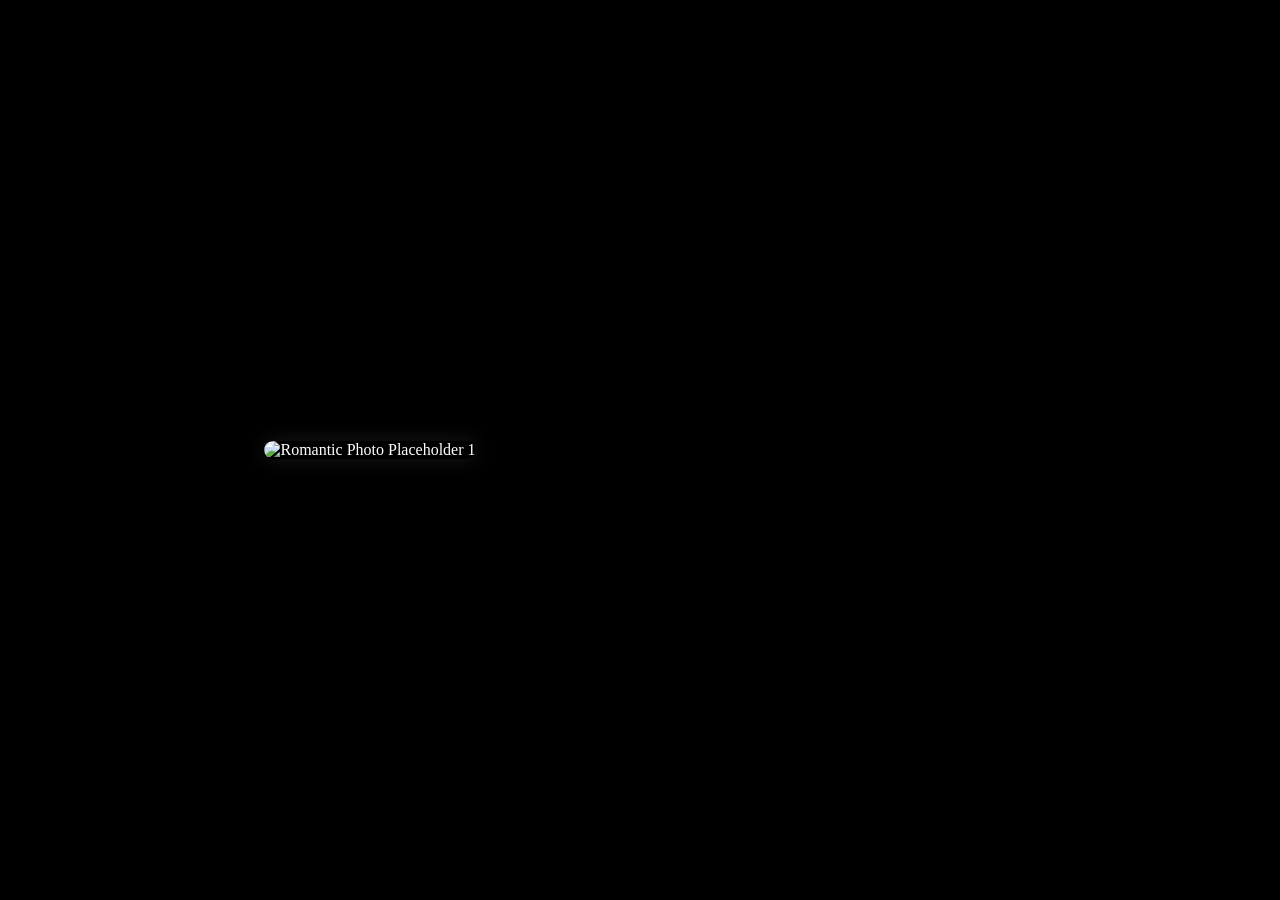
==== aduh.html @ c5ddaa36 "Update image sources in aduh.html" ====
<!DOCTYPE html>
<html lang="en">
<head>
    <meta charset="UTF-8">
    <meta name="viewport" content="width=device-width, initial-scale=1.0">
    <title>buat pacarkuu</title>
    <link rel="stylesheet" href="michael.css">
</head>
<body>
    <div class="container">
        <div class="row">
            <div class="photo-placeholder" id="photo1">
                <img src="https://thumbs2.imgbox.com/24/3e/NAVHKwZF_t.jpg" alt="Romantic Photo Placeholder 1">
                <div class="instruction" id="instruction">Please swipe up</div>
            </div>
            <div class="photo-placeholder" id="photo2" style="display: none;">
                <img src="https://thumbs2.imgbox.com/db/f1/nWiwiZE2_t.jpg" alt="Romantic Photo Placeholder 2">
            </div>
            <div class="romantic-words">
                <div class="word" id="word1">In your eyes, I found my paradise.</div>
                <div class="word" id="word2">You are the light of my life.</div>
                <div class="word" id="word3">My heart beats only for you.</div>
                <div class="word" id="word4">Forever yours, in every moment.</div>
                <div class="word" id="word5">Love is you, and you are love.</div>
            </div>
        </div>
    </div>
    <script src="michael2.js"></script>
</body>
</html>
---- michael.css ----
body {
    margin: 0;
    padding: 0;
    font-family: 'Georgia', serif; /* Elegant serif font */
    background-color: #000000; /* Black background */
    color: #ffffff; /* White text */
    overflow-x: hidden;
    height: 100vh;
    display: flex;
    flex-direction: column;
    align-items: center;
    justify-content: center;
}

.container {
    width: 100%;
    max-width: 800px;
    padding: 20px;
    text-align: center;
}

.row {
    display: flex;
    flex-direction: row; /* Kata-kata dan foto dalam satu baris horizontal */
    align-items: center;
    justify-content: center;
    gap: 20px;
    flex-wrap: wrap; /* Wrap jika layar kecil */
}

.photo-placeholder {
    flex: 1;
    opacity: 0; /* Initial opacity 0 untuk animasi pembukaan */
    filter: blur(10px); /* Initial blur 10px untuk animasi pembukaan */
    transition: opacity 2s ease, filter 2s ease; /* Timing lebih lambat: 2s */
    position: relative; /* Untuk posisi instruction */
}

.photo-placeholder img {
    width: 100%;
    max-width: 300px;
    height: auto;
    border-radius: 10px;
    box-shadow: 0 0 20px rgba(255, 255, 255, 0.1); /* Subtle white shadow for elegance */
}

.instruction {
    position: absolute;
    bottom: -50px; /* Di bawah foto */
    left: 50%;
    transform: translateX(-50%);
    font-size: 1rem;
    font-weight: bold;
    color: #ffffff;
    opacity: 0; /* Initial opacity 0, akan muncul setelah fade in foto */
    transition: opacity 2s ease; /* Timing lebih lambat */
    text-align: center;
}

.romantic-words {
    flex: 2;
    display: flex;
    flex-direction: row; /* Kata-kata dalam satu baris horizontal */
    align-items: center; /* Center vertikal kata-kata */
    justify-content: center; /* Center horizontal kata-kata */
    gap: 15px;
    opacity: 0;
    filter: blur(10px);
    transform: translateY(20px);
    transition: opacity 2s ease, transform 2s ease, filter 2s ease; /* Timing lebih lambat: 2s */
    flex-wrap: wrap; /* Wrap jika terlalu panjang */
    text-align: center; /* Center teks jika multiline */
}

.word {
    font-size: 1.2rem;
    font-weight: bold;
    opacity: 0;
    filter: blur(10px);
    transform: translateY(20px);
    transition: opacity 1s ease, transform 1s ease, filter 1s ease; /* Timing lebih lambat: 1s untuk word individual */
    padding: 5px;
    text-align: center; /* Center teks dalam word */
}

.word.visible {
    opacity: 1;
    filter: blur(0px);
    transform: translateY(0);
}

/* Responsive for mobile */
@media (max-width: 768px) {
    .row {
        flex-direction: column; /* Stack vertikal pada mobile */
    }
    .word {
        font-size: 1rem;
    }
    .instruction {
        font-size: 0.9rem;
        bottom: -40px;
    }
}
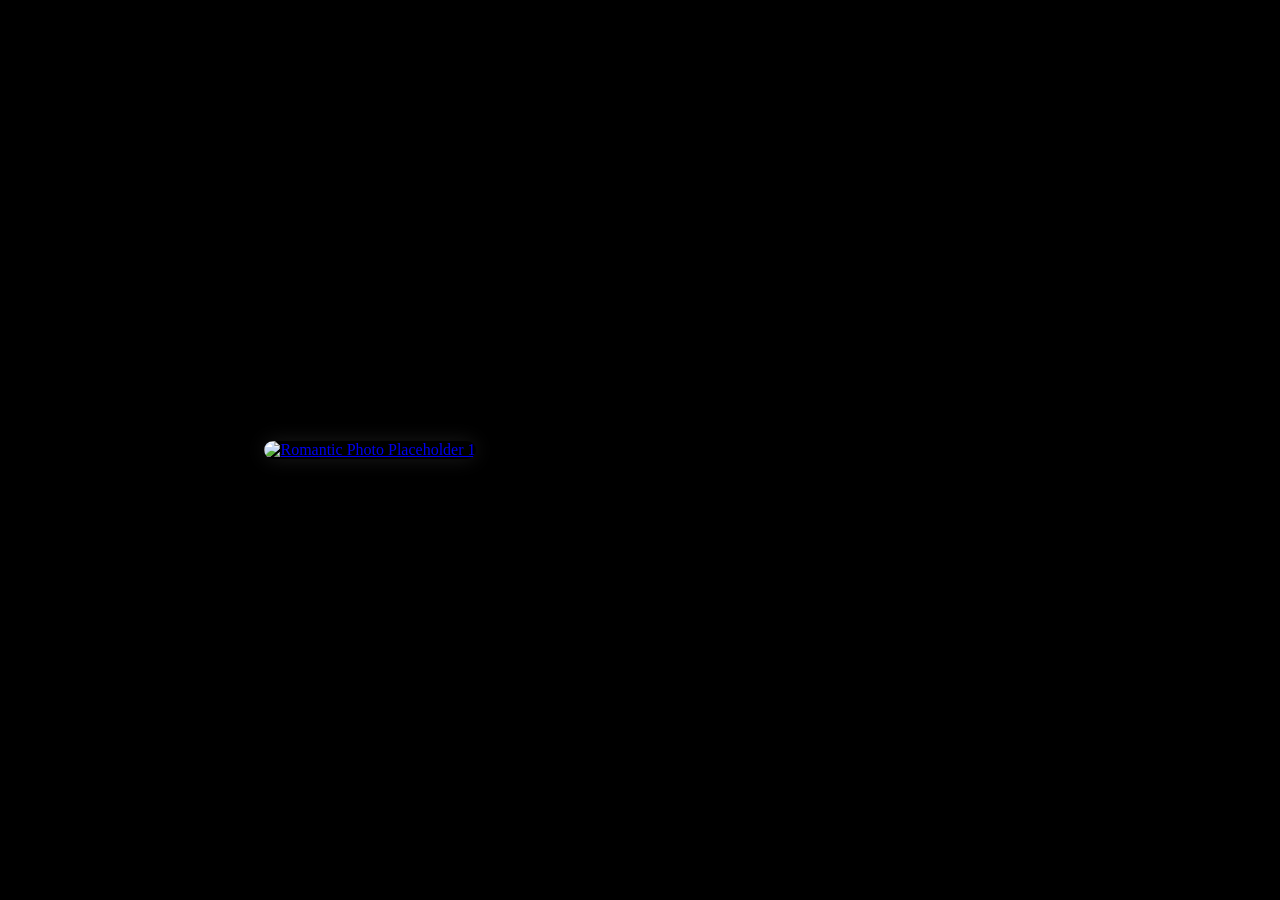
==== commit 9f9ceb19: "Update photo links and instructions in aduh.html" ====
--- a/aduh.html
+++ b/aduh.html
@@ -10,11 +10,15 @@
     <div class="container">
         <div class="row">
             <div class="photo-placeholder" id="photo1">
+                <a href="https://imgbox.com/NAVHKwZF" target="_blank">
                 <img src="https://thumbs2.imgbox.com/24/3e/NAVHKwZF_t.jpg" alt="Romantic Photo Placeholder 1">
-                <div class="instruction" id="instruction">Please swipe up</div>
+                </a>
+                    <div class="instruction" id="instruction">Please swipe up</div>
             </div>
             <div class="photo-placeholder" id="photo2" style="display: none;">
-                <img src="https://thumbs2.imgbox.com/db/f1/nWiwiZE2_t.jpg" alt="Romantic Photo Placeholder 2">
+                <a href="https://imgbox.com/nWiwiZE2" target="_blank">
+            <img src="https://thumbs2.imgbox.com/db/f1/nWiwiZE2_t.jpg" alt="Romantic Photo Placeholder 2">
+                </a>
             </div>
             <div class="romantic-words">
                 <div class="word" id="word1">In your eyes, I found my paradise.</div>
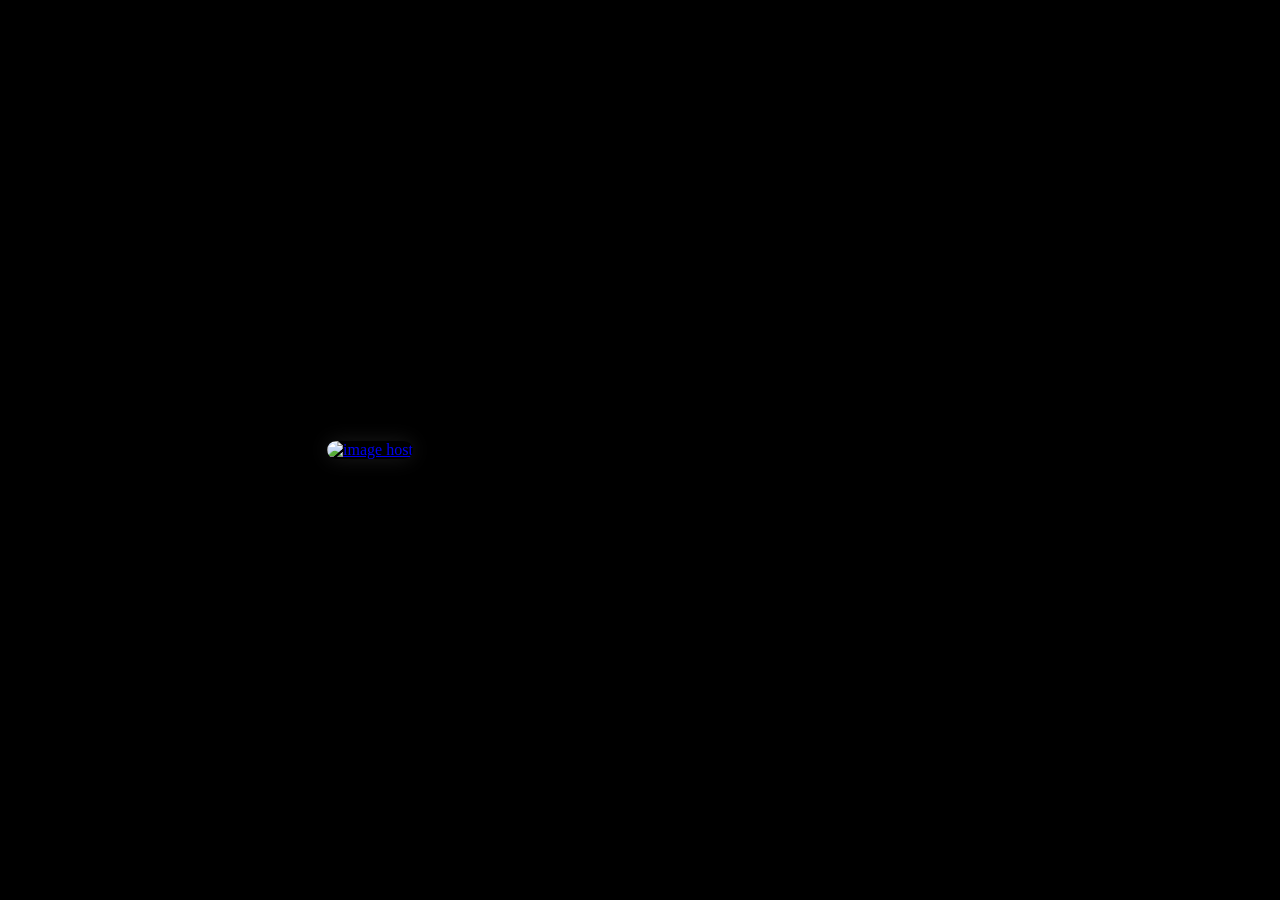
==== commit 71a54ac2: "Remove duplicate alt attributes from images" ====
--- a/aduh.html
+++ b/aduh.html
@@ -11,13 +11,13 @@
         <div class="row">
             <div class="photo-placeholder" id="photo1">
                 <a href="https://imgbox.com/NAVHKwZF" target="_blank">
-                <img src="https://thumbs2.imgbox.com/24/3e/NAVHKwZF_t.jpg" alt="Romantic Photo Placeholder 1">
+                <img src="https://thumbs2.imgbox.com/24/3e/NAVHKwZF_t.jpg" alt="image host"/>
                 </a>
                     <div class="instruction" id="instruction">Please swipe up</div>
             </div>
             <div class="photo-placeholder" id="photo2" style="display: none;">
                 <a href="https://imgbox.com/nWiwiZE2" target="_blank">
-            <img src="https://thumbs2.imgbox.com/db/f1/nWiwiZE2_t.jpg" alt="Romantic Photo Placeholder 2">
+            <img src="https://thumbs2.imgbox.com/db/f1/nWiwiZE2_t.jpg" alt="image host"/>
                 </a>
             </div>
             <div class="romantic-words">
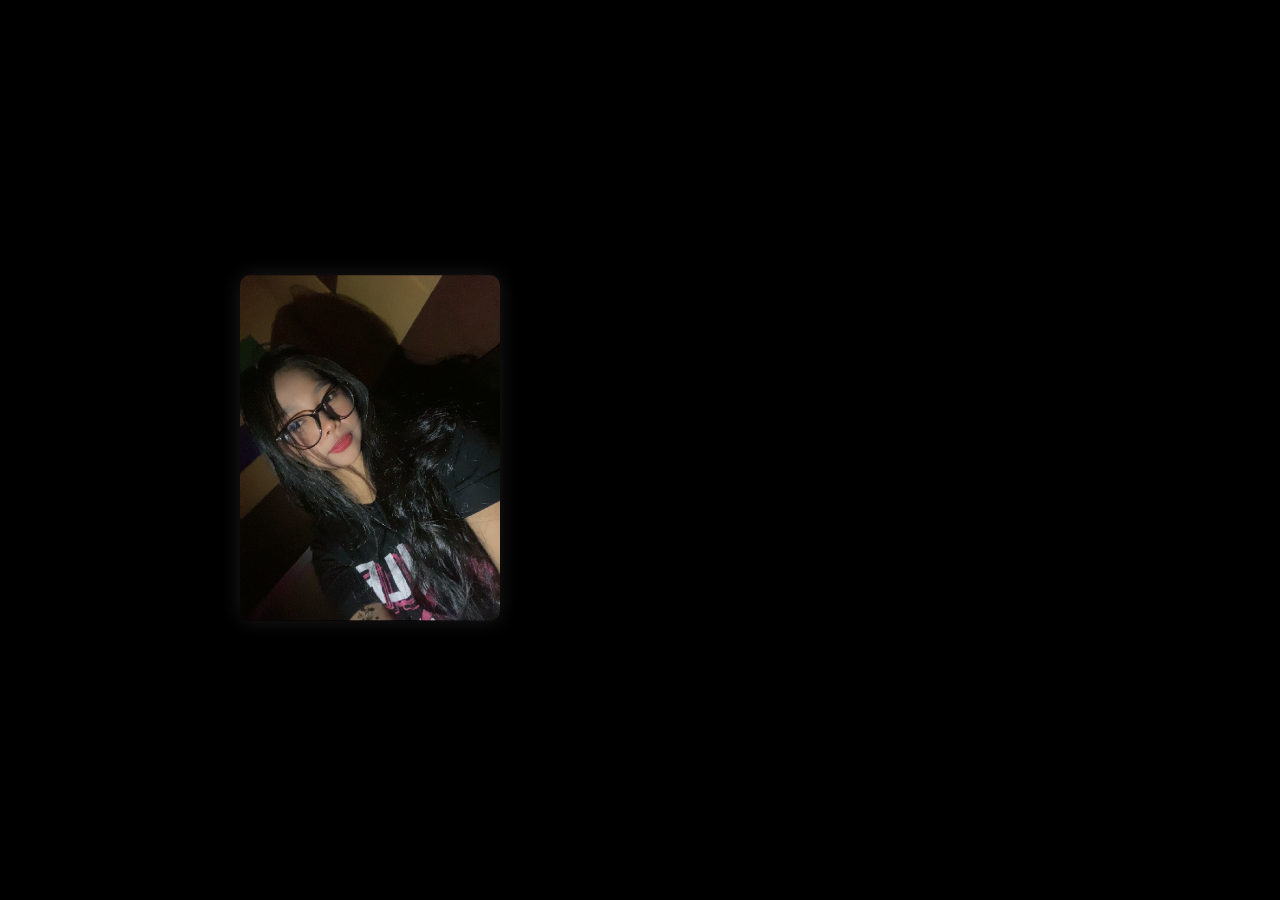
==== commit 7958ad06: "Add files via upload" ====
--- a/aduh.html
+++ b/aduh.html
@@ -10,15 +10,11 @@
     <div class="container">
         <div class="row">
             <div class="photo-placeholder" id="photo1">
-                <a href="https://imgbox.com/NAVHKwZF" target="_blank">
-                <img src="https://thumbs2.imgbox.com/24/3e/NAVHKwZF_t.jpg" alt="image host"/>
-                </a>
-                    <div class="instruction" id="instruction">Please swipe up</div>
+                <img src="ayang.jpg" alt="Romantic Photo Placeholder 1">
+                <div class="instruction" id="instruction">Please swipe up</div>
             </div>
             <div class="photo-placeholder" id="photo2" style="display: none;">
-                <a href="https://imgbox.com/nWiwiZE2" target="_blank">
-            <img src="https://thumbs2.imgbox.com/db/f1/nWiwiZE2_t.jpg" alt="image host"/>
-                </a>
+                <img src="ayang2.jpg" alt="Romantic Photo Placeholder 2">
             </div>
             <div class="romantic-words">
                 <div class="word" id="word1">In your eyes, I found my paradise.</div>
@@ -31,4 +27,4 @@
     </div>
     <script src="michael2.js"></script>
 </body>
-</html>
+</html>
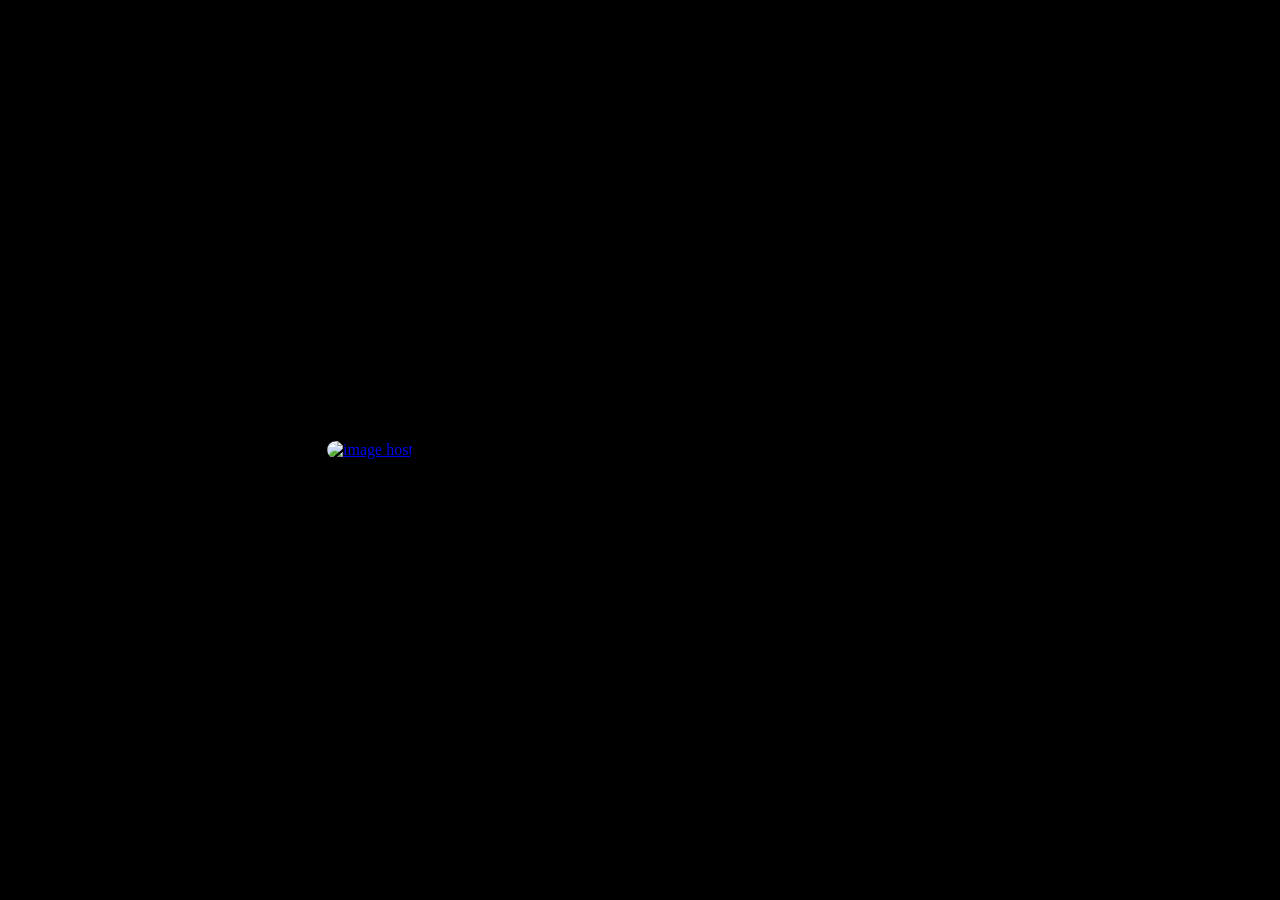
==== commit 18b0b2ca: "Update image placeholders with links and new sources" ====
--- a/aduh.html
+++ b/aduh.html
@@ -10,11 +10,15 @@
     <div class="container">
         <div class="row">
             <div class="photo-placeholder" id="photo1">
-                <img src="ayang.jpg" alt="Romantic Photo Placeholder 1">
+                <a href="https://imgbox.com/NAVHKwZF" target="_blank">
+                <img src="https://thumbs2.imgbox.com/24/3e/NAVHKwZF_t.jpg" alt="image host"/>
+                </a>
                 <div class="instruction" id="instruction">Please swipe up</div>
             </div>
             <div class="photo-placeholder" id="photo2" style="display: none;">
-                <img src="ayang2.jpg" alt="Romantic Photo Placeholder 2">
+                <a href="https://imgbox.com/nWiwiZE2" target="_blank">
+                <img src="https://thumbs2.imgbox.com/db/f1/nWiwiZE2_t.jpg" alt="image host"/>
+                </a>
             </div>
             <div class="romantic-words">
                 <div class="word" id="word1">In your eyes, I found my paradise.</div>
@@ -27,4 +31,4 @@
     </div>
     <script src="michael2.js"></script>
 </body>
-</html>+</html>
--- a/michael.css
+++ b/michael.css
@@ -37,11 +37,11 @@
 }
 
 .photo-placeholder img {
-    width: 100%;
-    max-width: 300px;
+    width: 600%;
+    max-width: 900px;
     height: auto;
-    border-radius: 10px;
-    box-shadow: 0 0 20px rgba(255, 255, 255, 0.1); /* Subtle white shadow for elegance */
+    border-radius: 200px;
+    box-shadow: 0 0 180px rgba(255, 255, 255, 0.1); /* Subtle white shadow for elegance */
 }
 
 .instruction {
@@ -101,4 +101,4 @@
         font-size: 0.9rem;
         bottom: -40px;
     }
-}+}
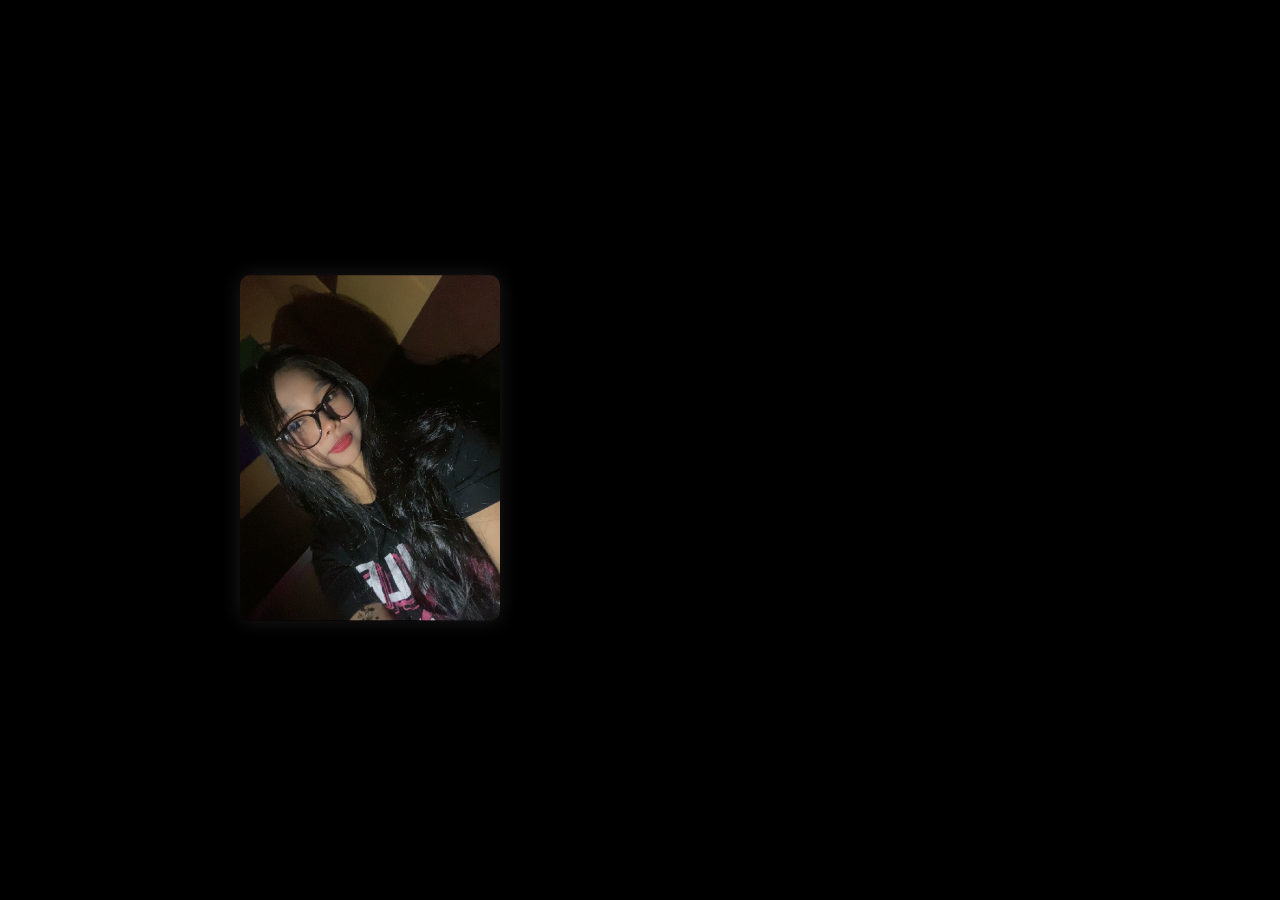
==== commit 0ba435a8: "Add files via upload" ====
--- a/aduh.html
+++ b/aduh.html
@@ -10,15 +10,11 @@
     <div class="container">
         <div class="row">
             <div class="photo-placeholder" id="photo1">
-                <a href="https://imgbox.com/NAVHKwZF" target="_blank">
-                <img src="https://thumbs2.imgbox.com/24/3e/NAVHKwZF_t.jpg" alt="image host"/>
-                </a>
+                <img src="ayang.jpg" alt="Romantic Photo Placeholder 1">
                 <div class="instruction" id="instruction">Please swipe up</div>
             </div>
             <div class="photo-placeholder" id="photo2" style="display: none;">
-                <a href="https://imgbox.com/nWiwiZE2" target="_blank">
-                <img src="https://thumbs2.imgbox.com/db/f1/nWiwiZE2_t.jpg" alt="image host"/>
-                </a>
+                <img src="ayang2.jpg" alt="Romantic Photo Placeholder 2">
             </div>
             <div class="romantic-words">
                 <div class="word" id="word1">In your eyes, I found my paradise.</div>
@@ -31,4 +27,4 @@
     </div>
     <script src="michael2.js"></script>
 </body>
-</html>
+</html>
--- a/michael.css
+++ b/michael.css
@@ -37,11 +37,11 @@
 }
 
 .photo-placeholder img {
-    width: 600%;
-    max-width: 900px;
+    width: 100%;
+    max-width: 300px;
     height: auto;
-    border-radius: 200px;
-    box-shadow: 0 0 180px rgba(255, 255, 255, 0.1); /* Subtle white shadow for elegance */
+    border-radius: 10px;
+    box-shadow: 0 0 20px rgba(255, 255, 255, 0.1); /* Subtle white shadow for elegance */
 }
 
 .instruction {
@@ -101,4 +101,4 @@
         font-size: 0.9rem;
         bottom: -40px;
     }
-}
+}
